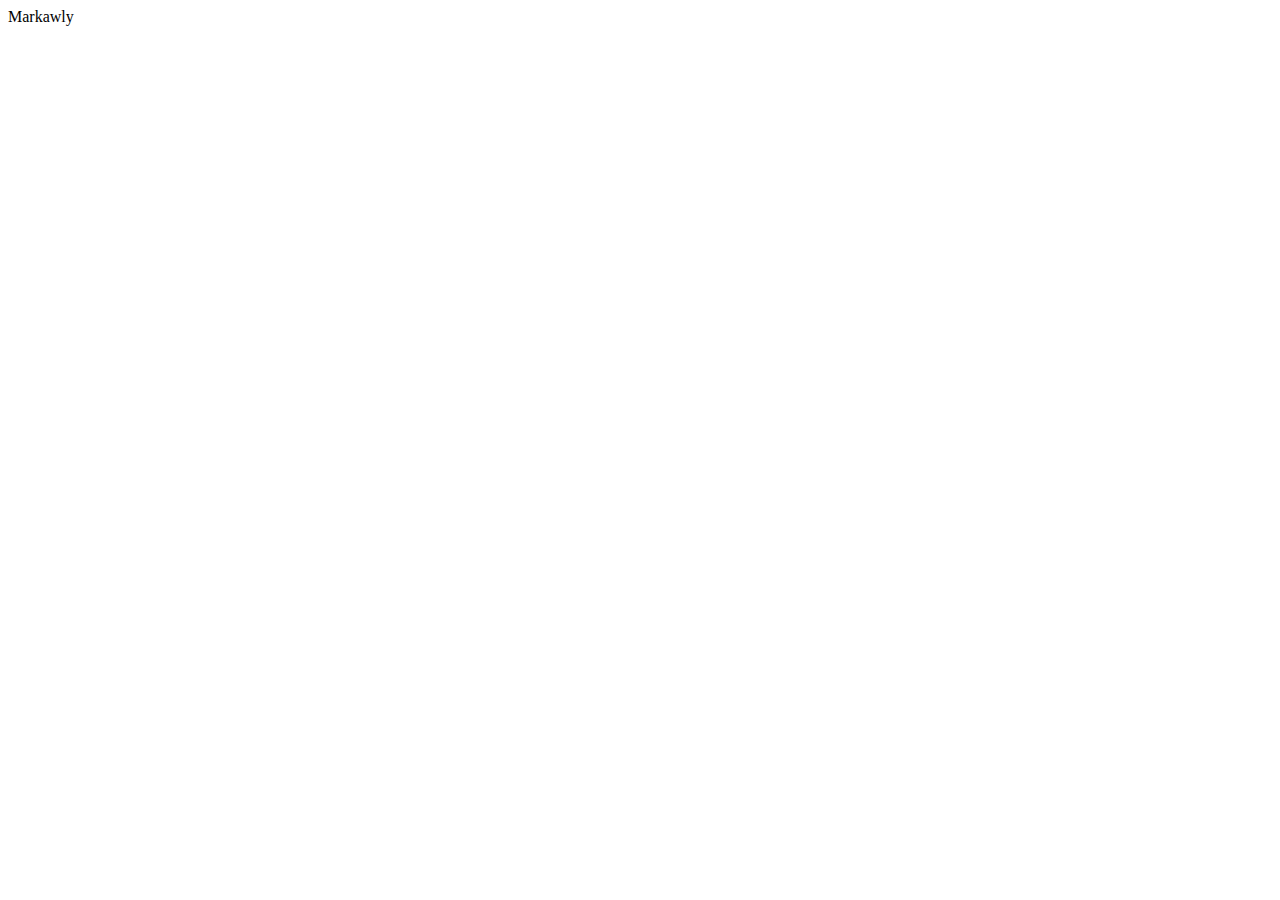
==== index.html @ 50e3b6d9 "mark" ====
<!DOCTYPE html>
<html lang="en">
<head>
    <meta charset="UTF-8">
    <meta name="viewport" content="width=device-width, initial-scale=1.0">
    <title>Document</title>
</head>
<body>
    Markawly
</body>
</html>
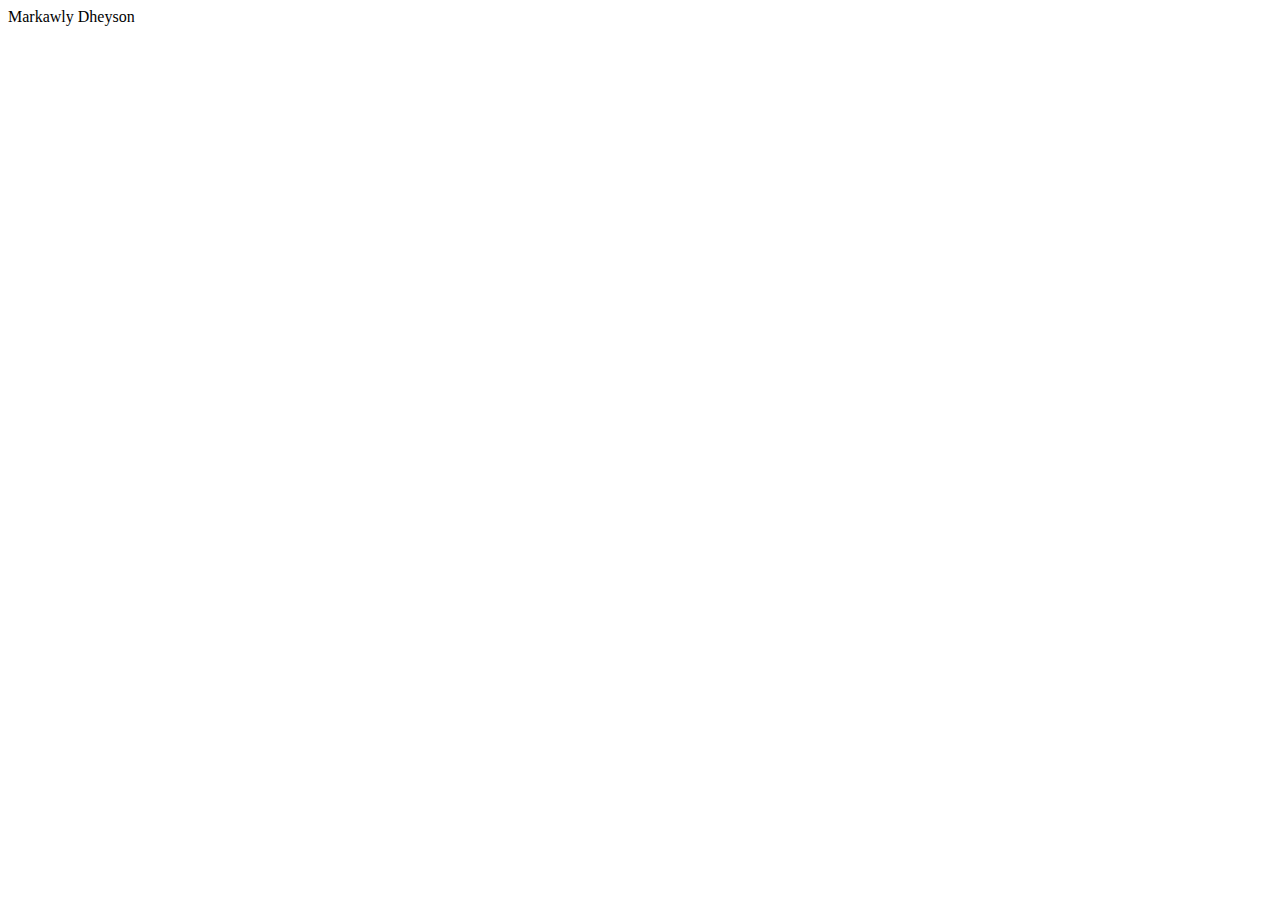
==== commit 44a97e9c: "foi o Dheyson" ====
--- a/index.html
+++ b/index.html
@@ -6,6 +6,6 @@
     <title>Document</title>
 </head>
 <body>
-    Markawly
+    Markawly Dheyson
 </body>
 </html>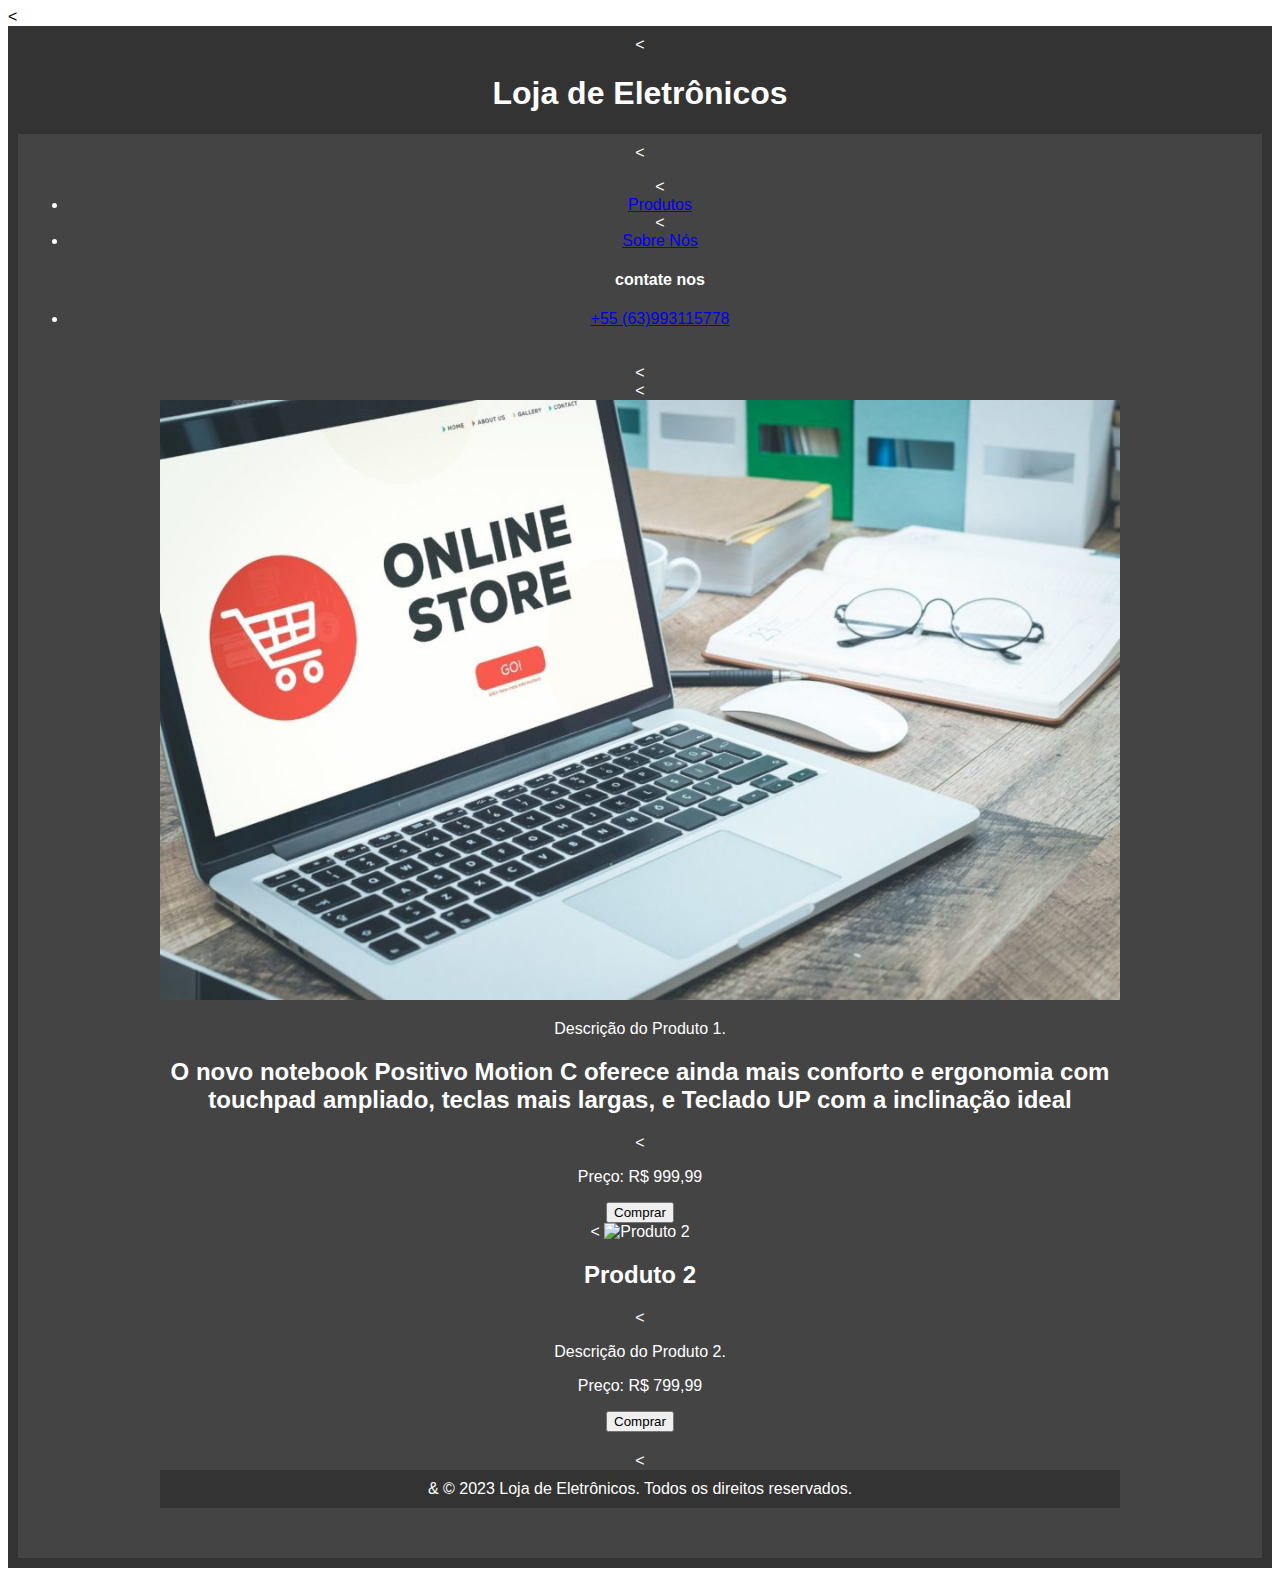
==== commit fd9ecc44: "o697o9" ====
--- a/index.html
+++ b/index.html
@@ -1,11 +1,142 @@
 <!DOCTYPE html>
-<html lang="en">
+<html lang="pt-BR">
 <head>
     <meta charset="UTF-8">
     <meta name="viewport" content="width=device-width, initial-scale=1.0">
-    <title>Document</title>
+    
+    <
+<title>Loja de Eletrônicos</title>
+    <style>
+       
+
+        body {
+            font-family: Arial, sans-serif;
+        }
+        header {
+            background-color: #333;
+            color: #fff;
+            text-align: center;
+            padding: 10px;
+        }
+        nav {
+            background-color: #444;
+            color: #fff;
+            padding: 10px;
+        }
+        .container {
+            max-width: 960px;
+            margin: 0 auto;
+            padding: 20px;
+        }
+        .produto {
+            margin-bottom: 20px;
+        }
+        .produto img {
+            max-width: 100%;
+        }
+        footer {
+            background-color: #333;
+            color: #fff;
+            text-align: center;
+            padding: 10px;
+        }
+    </style>
+
+</
 </head>
 <body>
+    
+   
+<header>
+        
+        <
+
+       
+<h1>Loja de Eletrônicos</h1>
+    
+    </
+
+   
+</header>
+    
+   
+<nav>
+        
+        <
+<ul>
+            
+            <
+
+           
+<li><a href="#">Produtos</a></li>
+            
+            <
+<li><a href="#">Sobre Nós</a></li>
+<h4>contate nos</h4>
+            <li><a href="#">+55 (63)993115778</a></li>
+            
+        </ul>
+    
+    </
+</nav>
+    <div class="container">
+        
+        <
+<div class="produto">
+            
+            <
+
+           
+<img src="img1.jpg" alt="Produto 1">
+            <p>Descrição do Produto 1.</p>
+         <h2>O novo notebook Positivo Motion C oferece ainda mais conforto e ergonomia com touchpad ampliado, teclas mais largas, e Teclado UP com a inclinação ideal</h2>
+               
+            <
+
+           
+<p>Preço: R$ 999,99</p>
+            <button>Comprar</button>
+        
+        </
+</div>
+        
+       
+<div class="produto">
+            
+            <
+
+           
+<img src="imagem2.jpg" alt="Produto 2">
+            
+           
+<h2>Produto 2</h2>
+            
+            <
+
+           
+<p>Descrição do Produto 2.</p>
+            
+           
+<p>Preço: R$ 799,99</p>
+            <button>Comprar</button>
+        </div>
+        <!-- Adicione mais produtos aqui -->
+    
+    </
+</div>
+    
+    <
+
+   
+<footer>
+        
+        &
+&copy; 2023 Loja de Eletrônicos. Todos os direitos reservados.
+    
+    </
+</footer>
+
+</
     Markawly Dheyson
 </body>
 </html>